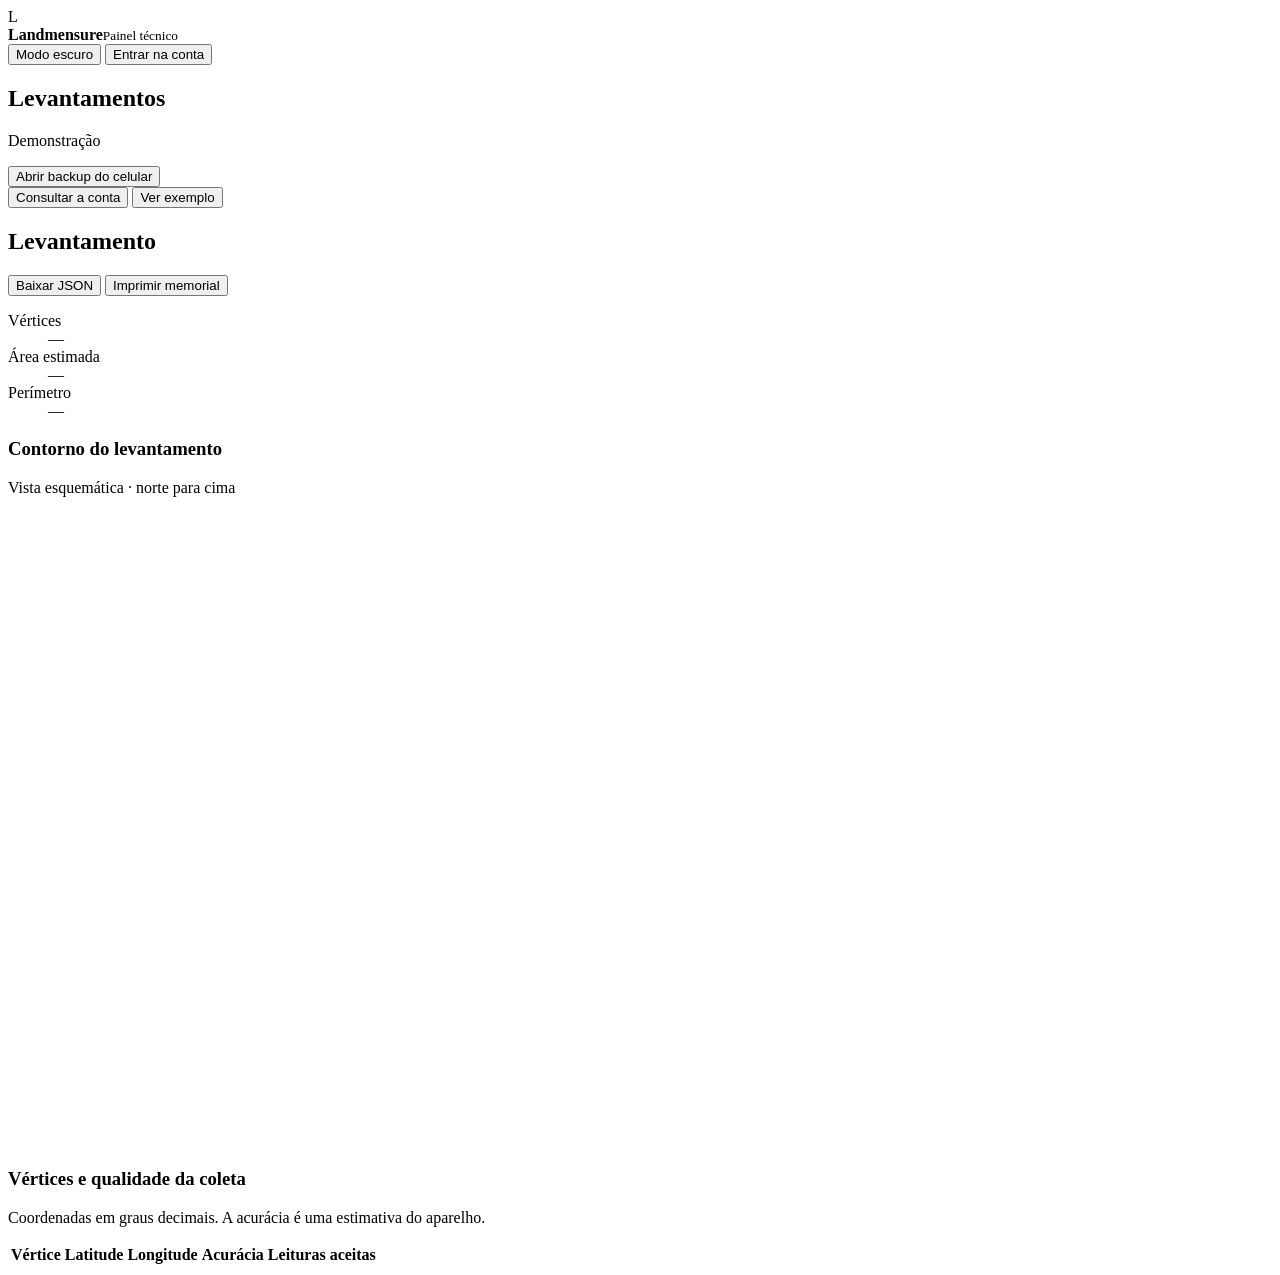
==== desktop/index.html @ 86cb15a9 "Commit realizado em prol da finalização dos teste do dia 10/11" ====
<!doctype html>
<html lang="pt-BR">
<head>
  <meta charset="utf-8">
  <meta name="viewport" content="width=device-width,initial-scale=1">
  <title>Painel Técnico · Landmensure</title>
  <link rel="stylesheet" href="/field-theme.css">
  <link rel="stylesheet" href="/styles.css">
  <script type="module" src="/app.mjs"></script>
</head>
<body>
  <header class="top">
    <div class="brand">
      <div class="mark" aria-hidden="true">L</div>
      <div><strong>Landmensure</strong><small>Painel técnico</small></div>
    </div>
    <div class="toolbar">
      <button id="theme" type="button" aria-pressed="false">Modo escuro</button>
      <button id="account" type="button">Entrar na conta</button>
    </div>
  </header>
  <main class="workspace">
    <aside class="library" aria-labelledby="library-title">
      <div class="library-head">
        <h1 id="library-title">Levantamentos</h1>
        <p id="source-label" class="muted">Demonstração</p>
      </div>
      <button class="primary" id="open-backup" type="button">Abrir backup do celular</button>
      <input id="backup" type="file" accept=".json,application/json" hidden>
      <div class="library-tools">
        <button id="cloud" type="button">Consultar a conta</button>
        <button id="demo" type="button">Ver exemplo</button>
      </div>
      <p id="library-status" role="status" class="muted"></p>
      <ul id="projects" aria-label="Projetos disponíveis"></ul>
      <button id="more" type="button" hidden>Carregar mais</button>
    </aside>
    <section class="review" aria-labelledby="review-title">
      <div id="empty" class="empty" hidden>
        <h2>Nenhum projeto para revisar</h2>
        <p>Abra um backup do celular ou consulte os levantamentos da sua conta.</p>
      </div>
      <article id="survey">
        <header class="survey-head">
          <div>
            <p class="eyebrow" id="survey-source"></p>
            <h2 id="review-title">Levantamento</h2>
            <p id="survey-meta" class="muted"></p>
          </div>
          <div class="toolbar">
            <button id="download" type="button">Baixar JSON</button>
            <button id="print" type="button" class="primary">Imprimir memorial</button>
          </div>
        </header>
        <p id="action-status" class="muted" role="status"></p>
        <dl class="metrics">
          <div><dt>Vértices</dt><dd id="metric-count">—</dd></div>
          <div><dt>Área estimada</dt><dd id="metric-area">—</dd></div>
          <div><dt id="distance-label">Perímetro</dt><dd id="metric-distance">—</dd></div>
        </dl>
        <section class="panel plot-panel" aria-labelledby="plot-title">
          <header><h3 id="plot-title">Contorno do levantamento</h3><p class="muted">Vista esquemática · norte para cima</p></header>
          <svg id="plot" viewBox="0 0 720 360" role="img" aria-label="Contorno e vértices do levantamento"></svg>
        </section>
        <section class="panel" aria-labelledby="vertices-title">
          <header><h3 id="vertices-title">Vértices e qualidade da coleta</h3><p class="muted">Coordenadas em graus decimais. A acurácia é uma estimativa do aparelho.</p></header>
          <div class="table-wrap">
            <table>
              <thead><tr><th>Vértice</th><th>Latitude</th><th>Longitude</th><th>Acurácia</th><th>Leituras aceitas</th></tr></thead>
              <tbody id="vertices"></tbody>
            </table>
          </div>
        </section>
      </article>
    </section>
  </main>
  <dialog id="login-dialog" aria-labelledby="login-title">
    <form id="login">
      <h2 id="login-title">Entre na sua conta</h2>
      <p class="muted">Use a mesma conta do Landmensure no celular.</p>
      <label>E-mail <input id="email" type="email" autocomplete="username" required></label>
      <label>Senha <input id="password" type="password" autocomplete="current-password" required></label>
      <p id="login-status" role="status" class="muted"></p>
      <div class="toolbar">
        <button id="close-login" type="button">Cancelar</button>
        <button id="submit-login" type="submit" class="primary">Entrar</button>
      </div>
    </form>
  </dialog>
</body>
</html>
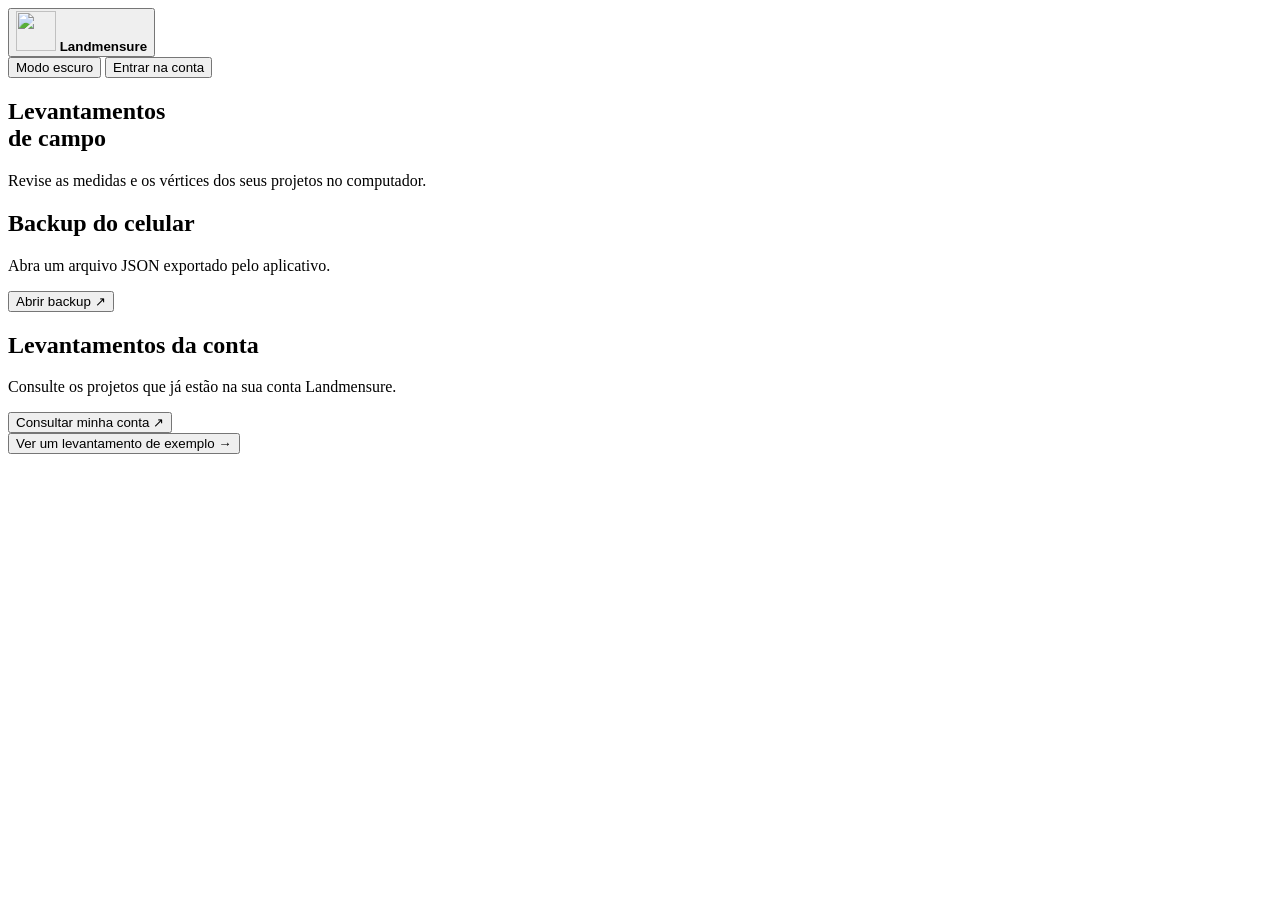
==== commit 21109f2c: "Publish technical survey review features" ====
--- a/desktop/index.html
+++ b/desktop/index.html
@@ -4,26 +4,56 @@
   <meta charset="utf-8">
   <meta name="viewport" content="width=device-width,initial-scale=1">
   <title>Painel Técnico · Landmensure</title>
+  <link rel="icon" href="/landmensure.png" type="image/png">
   <link rel="stylesheet" href="/field-theme.css">
   <link rel="stylesheet" href="/styles.css">
+  <link rel="stylesheet" href="/leaflet.css">
+  <script defer src="/leaflet.js"></script>
   <script type="module" src="/app.mjs"></script>
 </head>
 <body>
   <header class="top">
-    <div class="brand">
-      <div class="mark" aria-hidden="true">L</div>
-      <div><strong>Landmensure</strong><small>Painel técnico</small></div>
-    </div>
+    <button class="brand" id="home" type="button" aria-label="Landmensure, início">
+      <img class="mark" src="/landmensure.png" alt="" width="40" height="40">
+      <strong>Landmensure</strong>
+    </button>
     <div class="toolbar">
       <button id="theme" type="button" aria-pressed="false">Modo escuro</button>
       <button id="account" type="button">Entrar na conta</button>
     </div>
   </header>
   <main class="workspace">
-    <aside class="library" aria-labelledby="library-title">
+    <section id="welcome" class="welcome" aria-labelledby="welcome-title">
+      <div class="welcome-intro">
+        <div>
+          <h1 id="welcome-title">Levantamentos<br> de campo</h1>
+          <p>Revise as medidas e os vértices dos seus projetos no computador.</p>
+        </div>
+        <div class="survey-art" aria-hidden="true">
+          <div class="survey-art-parcel"></div>
+        </div>
+      </div>
+      <div class="welcome-actions">
+        <article>
+          <h2>Backup do celular</h2>
+          <p>Abra um arquivo JSON exportado pelo aplicativo.</p>
+          <button id="welcome-backup" type="button" class="primary">Abrir backup <span aria-hidden="true">↗</span></button>
+        </article>
+        <article>
+          <h2>Levantamentos da conta</h2>
+          <p>Consulte os projetos que já estão na sua conta Landmensure.</p>
+          <button id="welcome-account" type="button">Consultar minha conta <span aria-hidden="true">↗</span></button>
+        </article>
+      </div>
+      <div class="welcome-footer">
+        <button id="welcome-demo" type="button" class="text-action">Ver um levantamento de exemplo <span aria-hidden="true">→</span></button>
+        <p id="welcome-status" role="status" class="muted"></p>
+      </div>
+    </section>
+    <aside class="library" id="library" aria-labelledby="library-title" hidden>
       <div class="library-head">
-        <h1 id="library-title">Levantamentos</h1>
-        <p id="source-label" class="muted">Demonstração</p>
+        <h2 id="library-title">Levantamentos</h2>
+        <p id="source-label" class="muted"></p>
       </div>
       <button class="primary" id="open-backup" type="button">Abrir backup do celular</button>
       <input id="backup" type="file" accept=".json,application/json" hidden>
@@ -32,10 +62,20 @@
         <button id="demo" type="button">Ver exemplo</button>
       </div>
       <p id="library-status" role="status" class="muted"></p>
+      <div class="library-filters" id="library-filters" hidden>
+        <label>Buscar projeto <input id="project-search" type="search" placeholder="Nome ou responsável"></label>
+        <label>Ordenar por
+          <select id="project-sort">
+            <option value="recent">Mais recentes</option>
+            <option value="name">Nome do projeto</option>
+          </select>
+        </label>
+        <p id="filter-status" class="muted" role="status"></p>
+      </div>
       <ul id="projects" aria-label="Projetos disponíveis"></ul>
       <button id="more" type="button" hidden>Carregar mais</button>
     </aside>
-    <section class="review" aria-labelledby="review-title">
+    <section class="review" id="review" aria-label="Revisão de levantamentos" hidden>
       <div id="empty" class="empty" hidden>
         <h2>Nenhum projeto para revisar</h2>
         <p>Abra um backup do celular ou consulte os levantamentos da sua conta.</p>
@@ -44,48 +84,128 @@
         <header class="survey-head">
           <div>
             <p class="eyebrow" id="survey-source"></p>
-            <h2 id="review-title">Levantamento</h2>
+            <h1 id="review-title" tabindex="-1">Levantamento</h1>
             <p id="survey-meta" class="muted"></p>
           </div>
           <div class="toolbar">
-            <button id="download" type="button">Baixar JSON</button>
-            <button id="print" type="button" class="primary">Imprimir memorial</button>
+            <button id="open-export" type="button" class="primary">Exportar</button>
           </div>
         </header>
         <p id="action-status" class="muted" role="status"></p>
+        <div class="toolbar review-tabs" role="tablist" aria-label="Revisão do levantamento">
+          <button type="button" role="tab" id="tab-overview" aria-controls="panel-overview" aria-selected="true">Visão geral</button>
+          <button type="button" role="tab" id="tab-map" aria-controls="panel-map" aria-selected="false" tabindex="-1">Mapa</button>
+          <button type="button" role="tab" id="tab-vertices" aria-controls="panel-vertices" aria-selected="false" tabindex="-1">Vértices</button>
+          <button type="button" role="tab" id="tab-memorial" aria-controls="panel-memorial" aria-selected="false" tabindex="-1">Memorial</button>
+          <button type="button" role="tab" id="tab-history" aria-controls="panel-history" aria-selected="false" tabindex="-1" hidden>Histórico</button>
+        </div>
+        <section id="panel-overview" class="review-panel" role="tabpanel" aria-labelledby="tab-overview" tabindex="0">
         <dl class="metrics">
           <div><dt>Vértices</dt><dd id="metric-count">—</dd></div>
-          <div><dt>Área estimada</dt><dd id="metric-area">—</dd></div>
+          <div class="metric-area"><dt>Área estimada</dt><dd id="metric-area">—</dd></div>
           <div><dt id="distance-label">Perímetro</dt><dd id="metric-distance">—</dd></div>
         </dl>
-        <section class="panel plot-panel" aria-labelledby="plot-title">
-          <header><h3 id="plot-title">Contorno do levantamento</h3><p class="muted">Vista esquemática · norte para cima</p></header>
+          <section class="panel survey-sheet" aria-labelledby="sheet-title">
+            <h2 id="sheet-title">Ficha do levantamento</h2>
+            <p class="muted">Use os dados da ficha no memorial e no backup JSON.</p>
+            <form id="survey-sheet">
+              <label>Imóvel <input name="imovel" maxlength="120"></label>
+              <label>Cliente <input name="cliente" maxlength="120"></label>
+              <label>Responsável técnico <input name="responsavelTecnico" maxlength="120"></label>
+              <label>Método de coleta <input name="metodoColeta" maxlength="120"></label>
+              <div class="sheet-actions">
+                <button type="submit" class="primary">Aplicar à ficha</button>
+                <p id="sheet-status" class="muted" role="status"></p>
+              </div>
+            </form>
+          </section>
+        </section>
+        <section id="panel-map" class="panel plot-panel review-panel" role="tabpanel" aria-labelledby="tab-map" tabindex="0" hidden>
+          <header class="plot-heading">
+            <div><h2>Contorno do levantamento</h2><p class="muted" id="map-status" role="status">Vista esquemática</p></div>
+            <span class="orientation" aria-label="Norte para cima">↑ N</span>
+          </header>
+          <div class="toolbar map-tools" role="group" aria-label="Visualização do levantamento">
+            <button id="map-schematic" type="button" aria-pressed="true">Esquema</button>
+            <button id="map-street" type="button" aria-pressed="false">Mapa</button>
+            <button id="map-satellite" type="button" aria-pressed="false">Satélite</button>
+            <button id="map-fit" type="button" hidden>Enquadrar contorno</button>
+          </div>
           <svg id="plot" viewBox="0 0 720 360" role="img" aria-label="Contorno e vértices do levantamento"></svg>
-        </section>
-        <section class="panel" aria-labelledby="vertices-title">
-          <header><h3 id="vertices-title">Vértices e qualidade da coleta</h3><p class="muted">Coordenadas em graus decimais. A acurácia é uma estimativa do aparelho.</p></header>
+          <div id="survey-map" aria-label="Mapa interativo do levantamento" hidden></div>
+        </section>
+        <section id="panel-vertices" class="panel review-panel" role="tabpanel" aria-labelledby="tab-vertices" tabindex="0" hidden>
+          <header><h2>Vértices e qualidade da coleta</h2><p class="muted">Confira a coleta onde a acurácia registrada supera 5 m ou há menos de 3 leituras aceitas.</p></header>
           <div class="table-wrap">
             <table>
-              <thead><tr><th>Vértice</th><th>Latitude</th><th>Longitude</th><th>Acurácia</th><th>Leituras aceitas</th></tr></thead>
+              <thead><tr><th>Vértice</th><th>Latitude</th><th>Longitude</th><th>Acurácia</th><th>Leituras aceitas</th><th>Conferência</th></tr></thead>
               <tbody id="vertices"></tbody>
             </table>
+          </div>
+          <p id="quality-summary" class="quality-summary"></p>
+        </section>
+        <section id="panel-memorial" class="panel memorial review-panel" role="tabpanel" aria-labelledby="tab-memorial" tabindex="0" hidden>
+          <h2>Memorial descritivo</h2>
+          <p id="memorial-sheet"></p>
+          <p id="memorial-summary"></p>
+          <p id="memorial-description"></p>
+        </section>
+        <section id="panel-history" class="panel review-panel" role="tabpanel" aria-labelledby="tab-history" tabindex="0" hidden>
+          <h2>Histórico de revisões</h2>
+          <p id="history-status" class="muted" role="status"></p>
+          <div class="history-controls" id="history-controls" hidden>
+            <label>Versão de referência <select id="history-before"></select></label>
+            <label>Versão para comparar <select id="history-after"></select></label>
+          </div>
+          <button id="history-more" type="button" hidden>Carregar versões anteriores</button>
+          <div id="history-comparison" hidden>
+            <p id="history-metrics" role="status"></p>
+            <ul id="history-vertices"></ul>
           </div>
         </section>
       </article>
     </section>
   </main>
+  <dialog id="export-dialog" aria-labelledby="export-title">
+    <h2 id="export-title">Exportar levantamento</h2>
+    <div class="export-options">
+      <button id="download" type="button">Backup JSON</button>
+      <button id="download-csv" type="button">Tabela CSV</button>
+      <button id="download-kml" type="button">Mapa KML</button>
+      <button id="print" type="button" class="primary">Memorial em PDF</button>
+    </div>
+    <form method="dialog"><button type="submit">Fechar</button></form>
+  </dialog>
   <dialog id="login-dialog" aria-labelledby="login-title">
     <form id="login">
+      <img class="dialog-mark" width="40" height="40" src="/landmensure.png" alt="">
       <h2 id="login-title">Entre na sua conta</h2>
       <p class="muted">Use a mesma conta do Landmensure no celular.</p>
       <label>E-mail <input id="email" type="email" autocomplete="username" required></label>
       <label>Senha <input id="password" type="password" autocomplete="current-password" required></label>
       <p id="login-status" role="status" class="muted"></p>
+      <button id="open-recovery" type="button">Esqueci minha senha</button>
       <div class="toolbar">
         <button id="close-login" type="button">Cancelar</button>
         <button id="submit-login" type="submit" class="primary">Entrar</button>
       </div>
     </form>
   </dialog>
+  <dialog id="recovery-dialog" aria-labelledby="recovery-title">
+    <img class="dialog-mark" width="40" height="40" src="/landmensure.png" alt="">
+    <h2 id="recovery-title">Recuperar senha</h2>
+    <form id="request-recovery">
+      <label>E-mail <input id="recovery-email" type="email" autocomplete="email" required></label>
+      <button type="submit" class="primary">Enviar instruções</button>
+    </form>
+    <form id="reset-password" hidden>
+      <label>Código recebido <input id="recovery-code" inputmode="numeric" autocomplete="one-time-code" pattern="[0-9]{6,10}" required></label>
+      <label>Nova senha <input id="new-password" type="password" autocomplete="new-password" minlength="10" required></label>
+      <p class="muted">Use ao menos 10 caracteres, com maiúscula, minúscula e número.</p>
+      <button type="submit" class="primary">Salvar nova senha</button>
+    </form>
+    <p id="recovery-status" role="status"></p>
+    <button id="close-recovery" type="button">Voltar ao login</button>
+  </dialog>
 </body>
 </html>
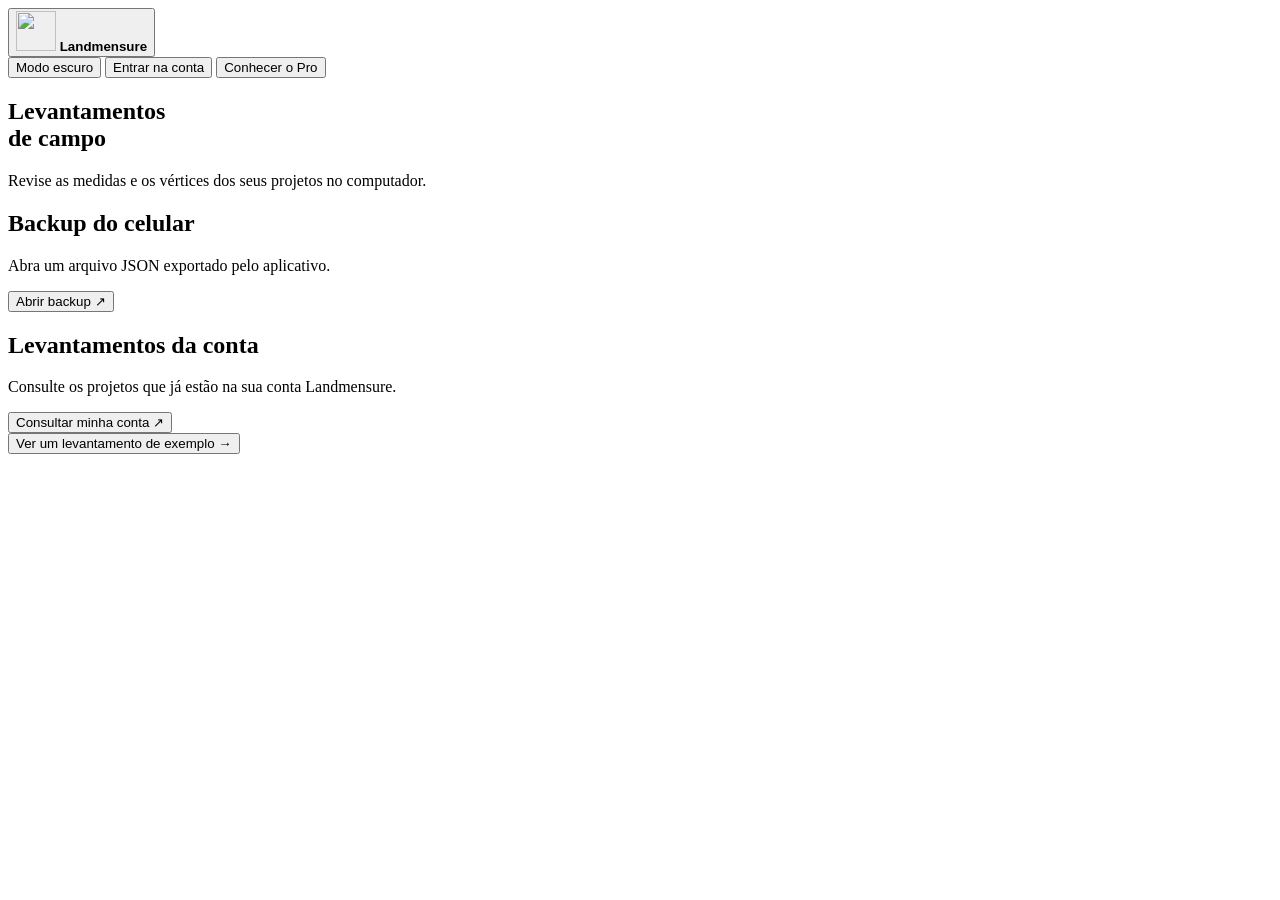
==== commit c298cf80: "Prepare Play Store distribution and authenticated account deletion" ====
--- a/desktop/index.html
+++ b/desktop/index.html
@@ -20,6 +20,7 @@
     <div class="toolbar">
       <button id="theme" type="button" aria-pressed="false">Modo escuro</button>
       <button id="account" type="button">Entrar na conta</button>
+      <button id="plans" type="button">Conhecer o Pro</button>
     </div>
   </header>
   <main class="workspace">
@@ -172,8 +173,24 @@
       <button id="download" type="button">Backup JSON</button>
       <button id="download-csv" type="button">Tabela CSV</button>
       <button id="download-kml" type="button">Mapa KML</button>
+      <button id="download-geojson" type="button">Mapa GeoJSON</button>
       <button id="print" type="button" class="primary">Memorial em PDF</button>
     </div>
+    <form method="dialog"><button type="submit">Fechar</button></form>
+  </dialog>
+  <dialog id="plans-dialog" aria-labelledby="plans-title">
+    <h2 id="plans-title">Landmensure Pro</h2>
+    <table class="plan-matrix">
+      <caption>Compare os planos</caption>
+      <thead><tr><th scope="col">Recurso</th><th scope="col">Gratuito</th><th scope="col">Pro</th></tr></thead>
+      <tbody>
+        <tr><th scope="row">Projetos e pontos</th><td>2 projetos, 10 pontos por projeto</td><td>Sem limite do plano</td></tr>
+        <tr><th scope="row">Mapa</th><td>Ruas</td><td>Ruas e satélite</td></tr>
+        <tr><th scope="row">Arquivos</th><td>Backup JSON</td><td>Backup, KML, CSV, GeoJSON e memorial completo</td></tr>
+        <tr><th scope="row">Painel Desktop</th><td>Prévia local</td><td>Sincronização e revisão completa</td></tr>
+      </tbody>
+    </table>
+    <p>Para assinar, abra <strong>Sua conta → Conhecer o Pro</strong> no aplicativo. O Stripe oferece cartão de crédito, Pix e boleto bancário conforme disponibilidade. O acesso é liberado após a confirmação do pagamento.</p>
     <form method="dialog"><button type="submit">Fechar</button></form>
   </dialog>
   <dialog id="login-dialog" aria-labelledby="login-title">
